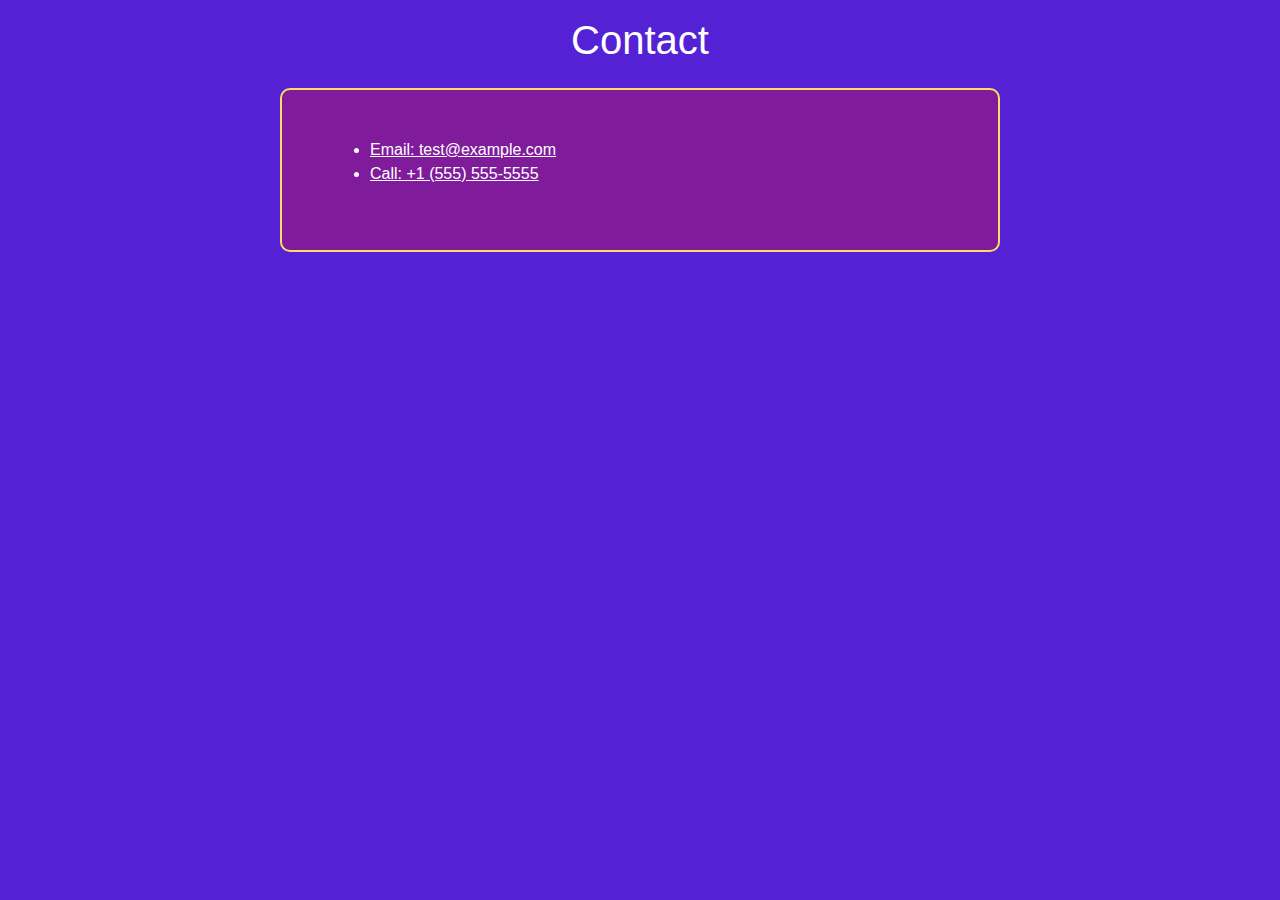
==== contact.html @ 5cad30bf "Fix contact dropdown" ====
<!DOCTYPE html>
<html lang="en">
<head>
  <meta charset="UTF-8">
  <meta name="viewport" content="width=device-width, initial-scale=1.0">
  <link rel="stylesheet" href="https://stackpath.bootstrapcdn.com/bootstrap/4.3.1/css/bootstrap.min.css" integrity="sha384-ggOyR0iXCbMQv3Xipma34MD+dH/1fQ784/j6cY/iJTQUOhcWr7x9JvoRxT2MZw1T" crossorigin="anonymous">
  <link rel="stylesheet" href="css/main.css">
  <!-- $ Css filen från Sass kommer efter Bootstrap filen, så att man inte får specifitetsproblem $ -->
  <title>Document</title>
</head>
<body id="#body">
  <main class="container">
    <h1 class="mb-4 mt-3">Contact</h1>
    <div class="mb-5 container container-moon p-5">
      <ul>
        <li><a href="mailto:test@example.com">Email: test@example.com</a></li>
        <li><a href="tel:+15555555555">Call: +1 (555) 555-5555</a></li>
      </ul>
    </div>
  </main>
  <script src="https://code.jquery.com/jquery-3.3.1.slim.min.js" integrity="sha384-q8i/X+965DzO0rT7abK41JStQIAqVgRVzpbzo5smXKp4YfRvH+8abtTE1Pi6jizo" crossorigin="anonymous"></script>
  <script src="https://cdnjs.cloudflare.com/ajax/libs/popper.js/1.14.7/umd/popper.min.js" integrity="sha384-UO2eT0CpHqdSJQ6hJty5KVphtPhzWj9WO1clHTMGa3JDZwrnQq4sF86dIHNDz0W1" crossorigin="anonymous"></script>
  <script src="https://stackpath.bootstrapcdn.com/bootstrap/4.3.1/js/bootstrap.min.js" integrity="sha384-JjSmVgyd0p3pXB1rRibZUAYoIIy6OrQ6VrjIEaFf/nJGzIxFDsf4x0xIM+B07jRM" crossorigin="anonymous"></script>
  <script src="insert.js"></script>
</body>
</html>
---- css/main.css ----
.container-highlighted {
  border-radius: 10px;
  background-color: #ffe8a3;
  color: #000;
  border: 2px solid #e600ff;
}

.container-highlighted a {
  color: #000;
  text-decoration: underline;
}

.container-highlighted a:hover {
  color: #000;
}

.container-highlighted h3 {
  text-align: center;
}

body {
  background-color: #5422d4;
  color: white;
}

footer {
  background-color: #801C9B;
  border-top: 2px solid #ffdb65;
  height: 200px;
  margin-top: 100px;
}

footer a {
  color: white;
  text-decoration: underline;
}

footer a:hover {
  color: #ffdb65;
}

h1 {
  color: #fff;
}

h1, h2 {
  text-align: center;
}

nav {
  background-color: #801C9B;
  border-bottom: 2px solid #ffdb65;
}

.border-sun, .container-sun, .container-moon {
  border: 2px solid #ffdb65;
}

.container-sun {
  background-color: white;
  border-radius: 10px;
  color: #343a40;
}

@media (min-width: 990px) {
  .container-sun {
    width: 720px;
  }
}

.container-moon {
  background-color: #801C9B;
  color: #fff;
  border-radius: 10px;
}

.container-moon a {
  color: #fff;
  text-decoration: underline;
}

.container-moon a:hover {
  color: #ffdb65;
}

@media (min-width: 990px) {
  .container-moon {
    width: 720px;
  }
}

.navbar-toggler {
  border: 2px solid white;
}
/*# sourceMappingURL=main.css.map */
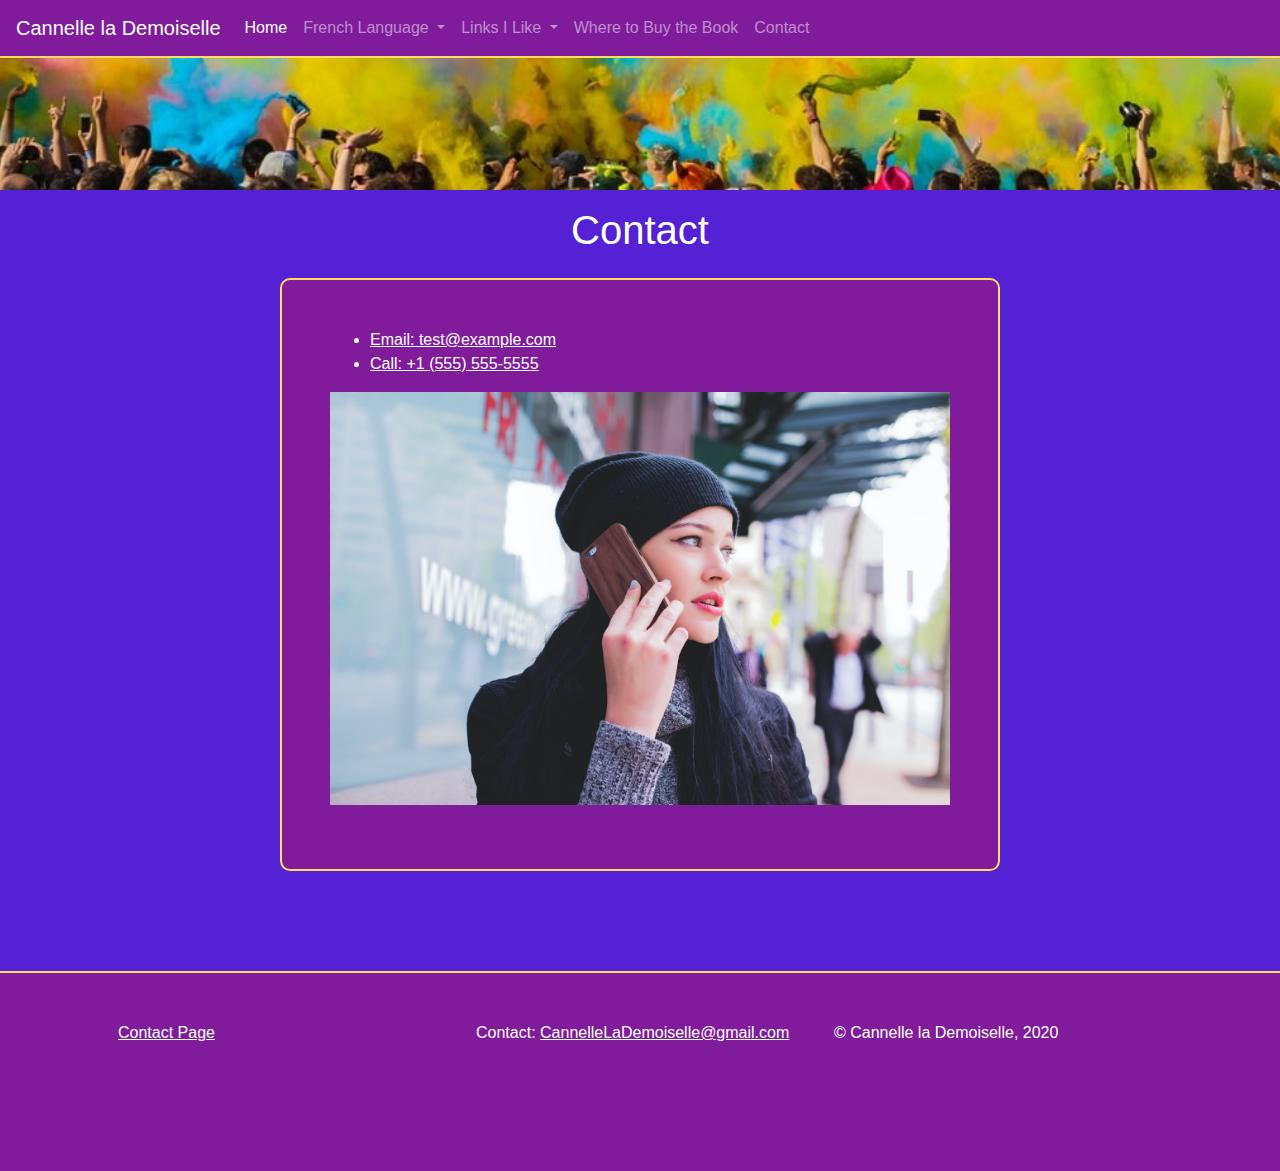
==== commit db867392: "Finish adding images and banner" ====
--- a/contact.html
+++ b/contact.html
@@ -16,6 +16,7 @@
         <li><a href="mailto:test@example.com">Email: test@example.com</a></li>
         <li><a href="tel:+15555555555">Call: +1 (555) 555-5555</a></li>
       </ul>
+      <img src="web-ready-pics/phone.jpg" alt="phone" class="mw-100 mb-3">
     </div>
   </main>
   <script src="https://code.jquery.com/jquery-3.3.1.slim.min.js" integrity="sha384-q8i/X+965DzO0rT7abK41JStQIAqVgRVzpbzo5smXKp4YfRvH+8abtTE1Pi6jizo" crossorigin="anonymous"></script>
@@ -23,6 +24,4 @@
   <script src="https://stackpath.bootstrapcdn.com/bootstrap/4.3.1/js/bootstrap.min.js" integrity="sha384-JjSmVgyd0p3pXB1rRibZUAYoIIy6OrQ6VrjIEaFf/nJGzIxFDsf4x0xIM+B07jRM" crossorigin="anonymous"></script>
   <script src="insert.js"></script>
 </body>
-</html>
-
-
+</html>